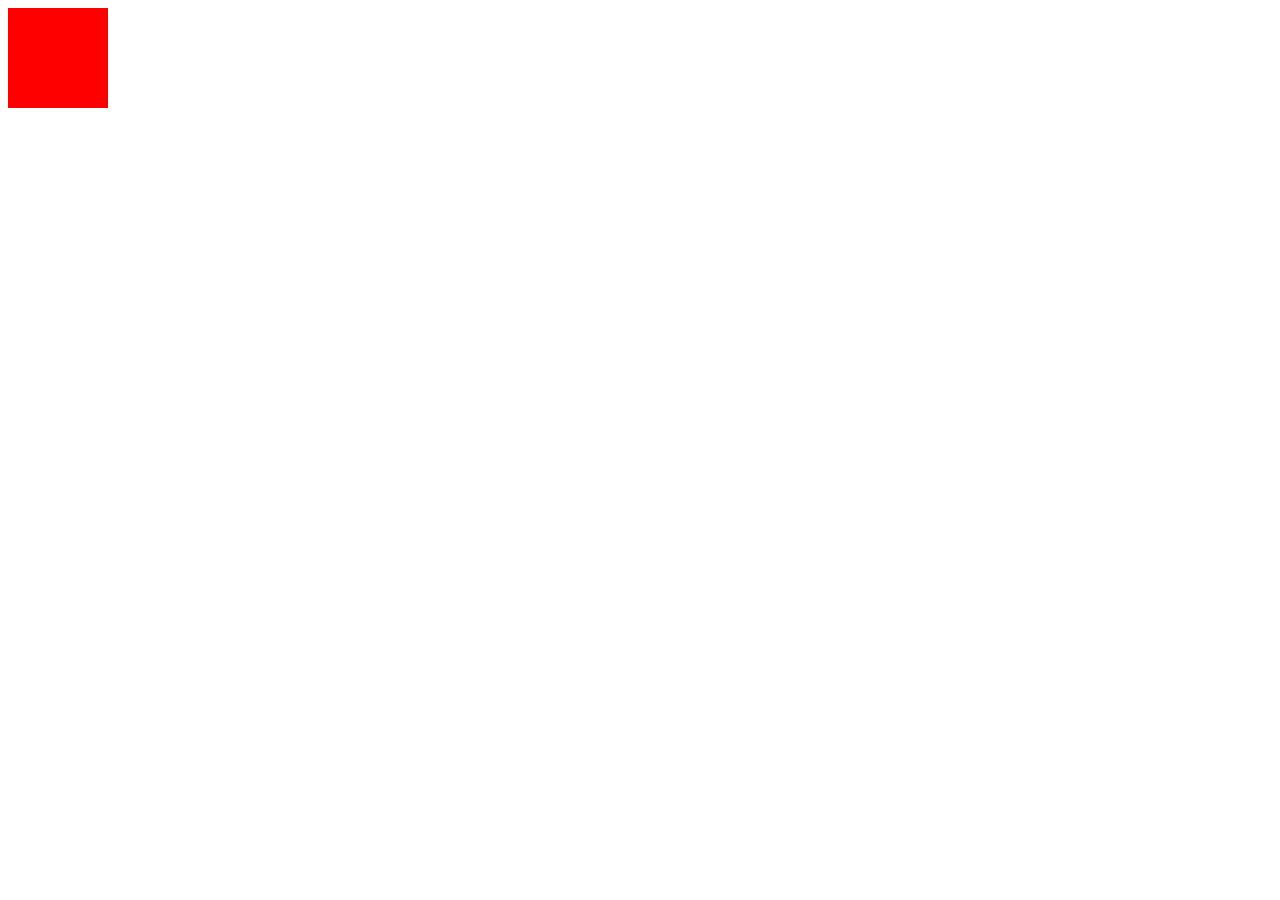
==== animation/index.htm @ 181f0139 "rr" ====
<!doctype html>
<html lang=en>
    <head>
        <meta charset=utf-8>
        <link rel="stylesheet" type="text/css" href="css/animation.css">
        <title>My First animation</title>
    </head>

    <body>
        <div></div>
    </body>
</html>
---- animation/css/animation.css ----
/* The animation code */
@keyframes animatedSquare {
  0%   {background-color: red;}
  25%  {background-color: yellow;}
  50%  {background-color: blue;}
  100% {background-color: green;}
}

/* The element to apply the animation to */
div {
  width: 100px;
  height: 100px;
  background-color: red;
  animation-name: animatedSquare;
  animation-duration: 4s;
  animation-iteration-count: infinite;    
}
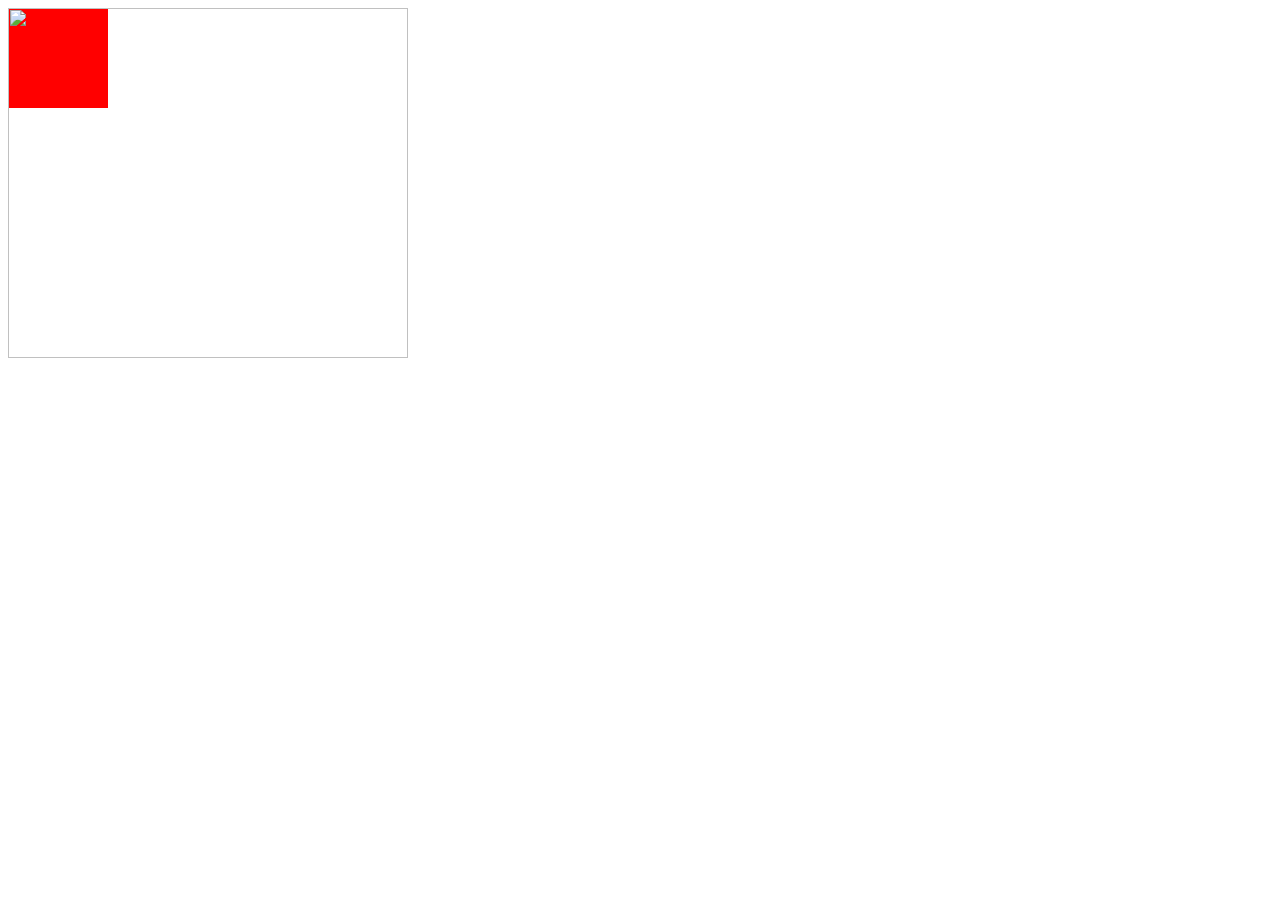
==== commit 2e42621b: "animation" ====
--- a/animation/index.htm
+++ b/animation/index.htm
@@ -7,6 +7,6 @@
     </head>
 
     <body>
-        <div></div>
+        <div> <img src="animation\image\OIP.jpg" height="350" width="400" ></div>
     </body>
 </html>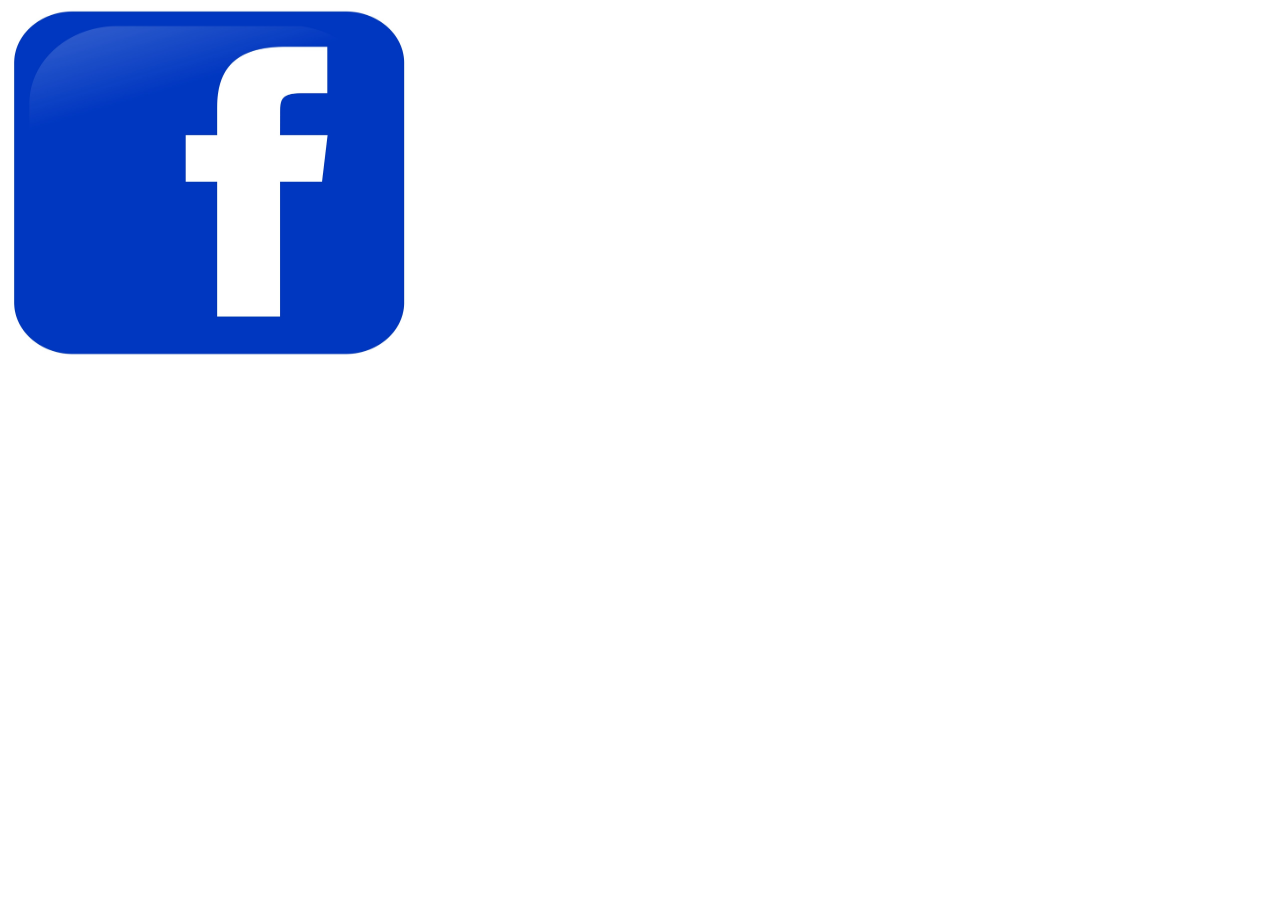
==== commit a001141c: "t" ====
--- a/animation/index.htm
+++ b/animation/index.htm
@@ -7,6 +7,6 @@
     </head>
 
     <body>
-        <div> <img src="animation\image\OIP.jpg" height="350" width="400" ></div>
+        <div> <img src="image\facebook logo.jpg" height="350" width="400" ></div>
     </body>
 </html>--- a/animation/css/animation.css
+++ b/animation/css/animation.css
@@ -1,9 +1,9 @@
  /* The animation code */
 @keyframes animatedSquare {
-  0%   {background-color: red;}
-  25%  {background-color: yellow;}
-  50%  {background-color: blue;}
-  100% {background-color: green;}
+  0%   {background-color: red;left: opx;top: opx;}
+  25%  {background-color: yellow;left: 200px;top: 0px;}
+  50%  {background-color: blue;left: 200px;top: 200px;}
+  100% {background-color: green;left: 0px;top: 0px;}
 }
 
 /* The element to apply the animation to */
@@ -13,5 +13,6 @@
   background-color: red;
   animation-name: animatedSquare;
   animation-duration: 4s;
-  animation-iteration-count: infinite;    
+  animation-iteration-count: infinite;
+  position: relative;    
 } 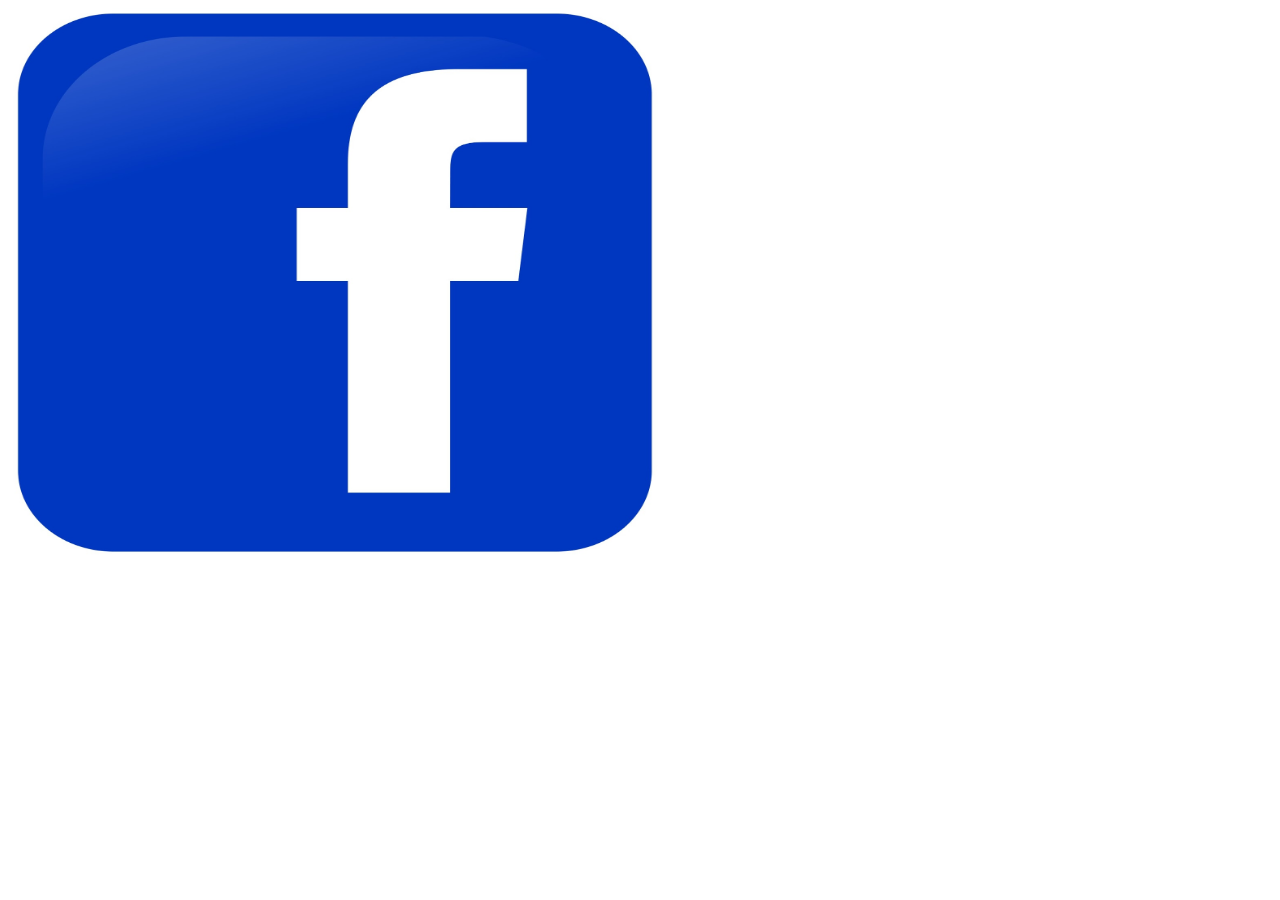
==== commit dab4adf7: "tt" ====
--- a/animation/index.htm
+++ b/animation/index.htm
@@ -7,6 +7,6 @@
     </head>
 
     <body>
-        <div> <img src="image\facebook logo.jpg" height="350" width="400" ></div>
+        <div> <img src="image\facebook logo.jpg" height="550" width="650" ></div>
     </body>
 </html>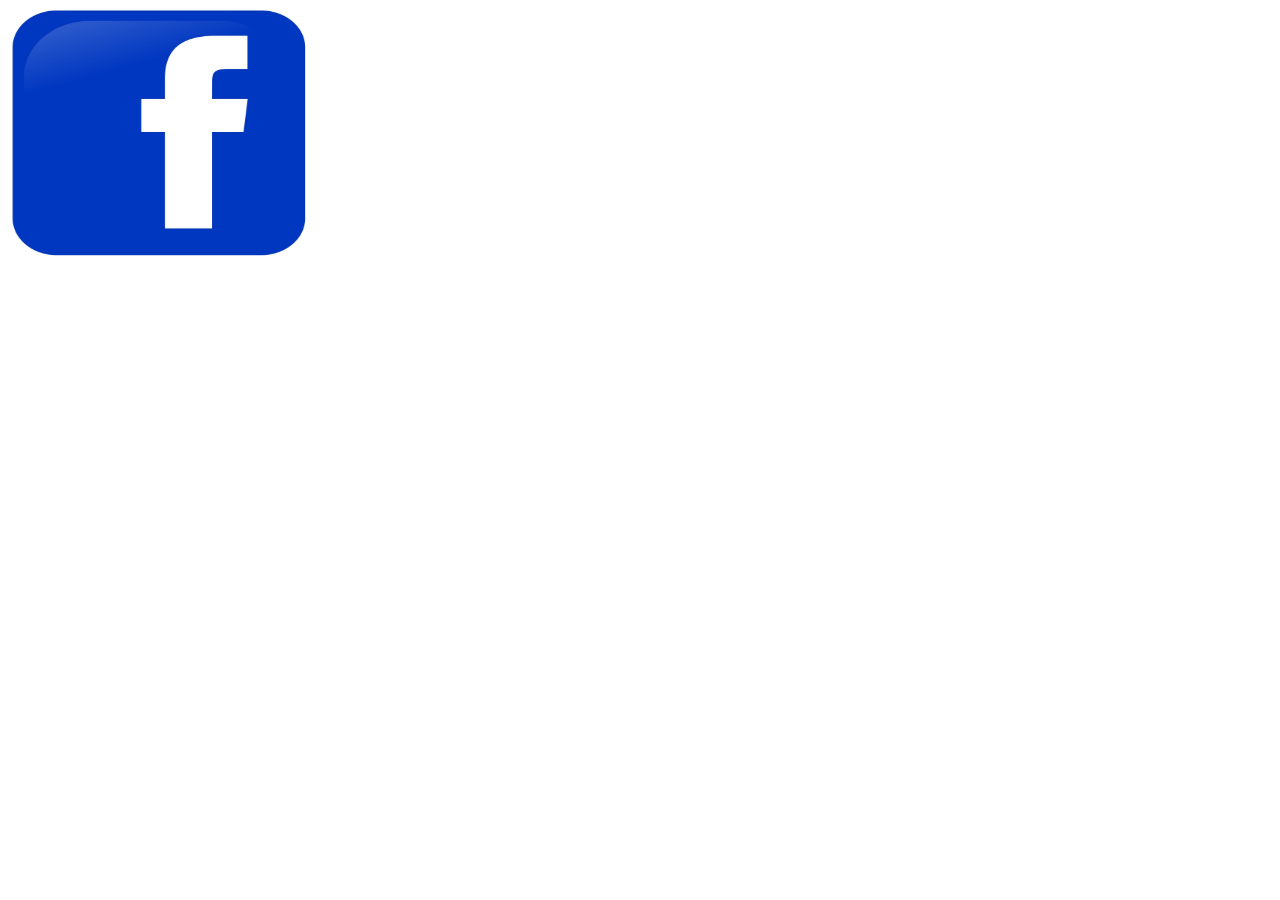
==== commit 70bfd250: "t" ====
--- a/animation/index.htm
+++ b/animation/index.htm
@@ -7,6 +7,6 @@
     </head>
 
     <body>
-        <div> <img src="image\facebook logo.jpg" height="550" width="650" ></div>
+        <div> <img src="image\facebook logo.jpg" height="250" width="300" ></div>
     </body>
 </html>